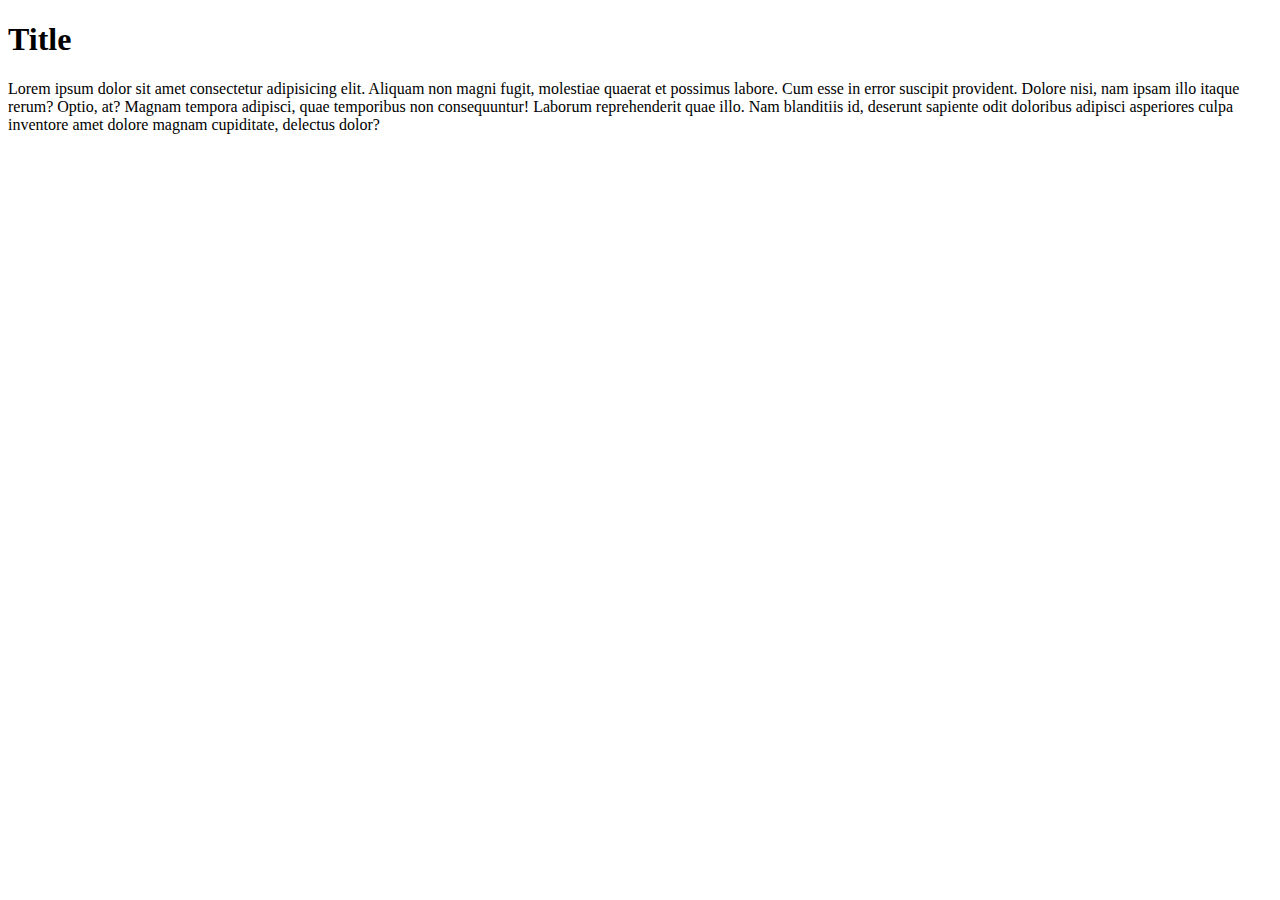
==== index.html @ 9d1a380b "message" ====
<!DOCTYPE html>
<html>
<head>
    <meta charset='utf-8'>
    <meta http-equiv='X-UA-Compatible' content='IE=edge'>
    <title>Page Title</title>
    <meta name='viewport' content='width=device-width, initial-scale=1'>
    <link rel="stylesheet" href="style.css">
   
</head>
<body>  
 <h1>Title</h1>
 <div id="content">
    <p>Lorem ipsum dolor sit amet consectetur adipisicing elit. Aliquam non magni fugit, molestiae quaerat et possimus labore. 
    Cum esse in error suscipit provident. Dolore nisi, nam ipsam illo itaque rerum?
    Optio, at? Magnam tempora adipisci, quae temporibus non consequuntur! Laborum reprehenderit quae illo. 
    Nam blanditiis id, deserunt sapiente odit doloribus adipisci asperiores culpa inventore amet dolore magnam cupiditate,
    delectus dolor?</p>
 </div>
<script src='main.js'></script>
</body>
</html>
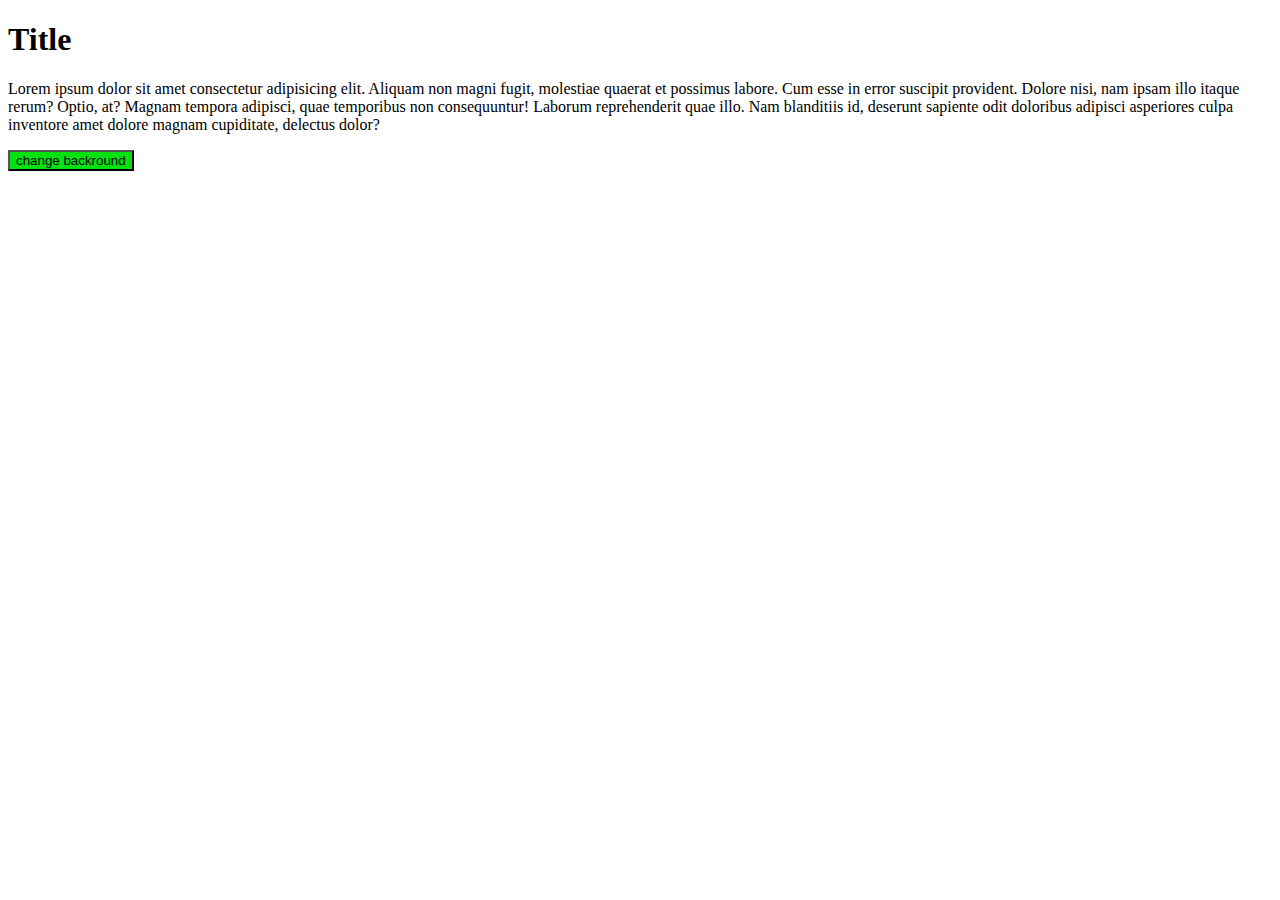
==== commit 1720ef0d: "commit" ====
--- a/index.html
+++ b/index.html
@@ -16,6 +16,7 @@
     Optio, at? Magnam tempora adipisci, quae temporibus non consequuntur! Laborum reprehenderit quae illo. 
     Nam blanditiis id, deserunt sapiente odit doloribus adipisci asperiores culpa inventore amet dolore magnam cupiditate,
     delectus dolor?</p>
+    <button id="buttonchange" type="button" onclick="onclick()">change backround</button>
  </div>
 <script src='main.js'></script>
 </body>
--- a/style.css
+++ b/style.css
@@ -0,0 +1,12 @@
+.drktheme{
+    background-color: grey;
+}
+.titledrk{
+    color: rgb(241, 0, 0);
+}
+.textdrk{
+    color: antiquewhite;
+}
+#buttonchange{
+    background-color: rgb(6, 226, 17);
+}